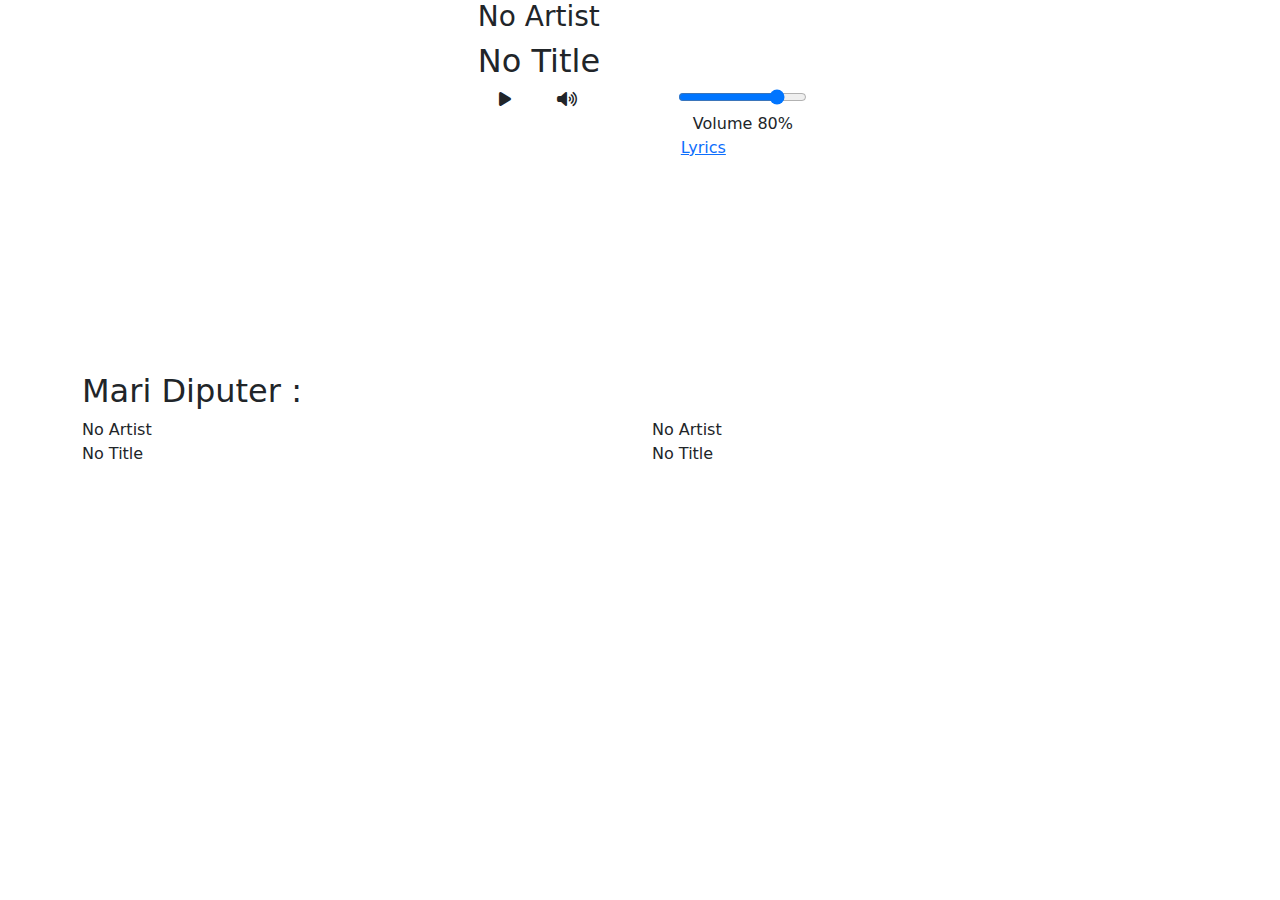
==== index.html @ 5166b130 "Update index.html" ====
<!DOCTYPE html>
<html lang="en-US">

<head>
    <meta charset="utf-8">
    <title>Bintang Tenggara - Live streaming AAC+</title>
    <meta name="description" content="Live Streaming Radio Bintang Tenggara Banyuwangi, Radio Banyuwangi, AAC+ streaming">
    <meta name="viewport" content="width=device-width, initial-scale=1, shrink-to-fit=no">
    <meta name="theme-color" content="#171717"> 
    <meta http-equiv="cache-control" content="max-age=0" />
    <meta http-equiv="cache-control" content="no-cache" />
    <meta http-equiv="expires" content="0" />
    <meta http-equiv="expires" content="Tue, 01 Jan 1980 1:00:00 GMT" /> 
    <meta name="robots" content="index, follow">
    <meta property="og:url" content="https://dengerin.radiobintangtenggara.com">
    <meta property="og:title" content="I'm listening Radio Bintang Tenggara">
    <meta property="og:site_name" content="Radio Bintang Tenggara">
    <meta property="og:description" content="Radio Bintang Tenggara yang beralamat di jalan raya 88 Jajag Banyuwangi. Radio Bintang Tenggara Banyuwangi, Radio Banyuwangi.">
    <meta property="og:image" content="https://cdn.bintangtenggarafm.com/img/f69c7be1aa497aaa87f40d2306c4b3577.png">
    <meta property="og:image:type" content="image/png">
    <meta property="og:image:width" content="512">
    <meta property="og:image:height" content="512">
    <meta name="twitter:image" content="https://cdn-profiles.tunein.com/s162395/images/logod.png?t=638531136760000000"/>
    <meta name="twitter:image:alt" content="Listen to Radio Bintang Tenggara from Banyuwangi"/>
    <meta name="twitter:player" content="https://zeno.fm/player.php/player.php?stream=https://stream.zeno.fm/r4mpcrfwfzzuv"/>
    <meta name="twitter:player:stream" content="https://stream.zeno.fm/r4mpcrfwfzzuv"/>
    <meta name="twitter:player:stream:content_type" content="audio/aacp"/>
    <meta name="twitter:player:width" content="480"/>
    <meta name="twitter:player:height" content="50"/>
    <meta property="og:site_name" content="bintangtenggarafm.com"/>
    <meta name="google-site-verification" content="WcU_cZNSpHe64QNJ_5vOwtOrhfKAWFT7a-KDPu0UoKY" />
    <link rel="icon" type="image/png" href="https://cdn.bintangtenggarafm.com/img/favicon.png" /> 
    <link rel="stylesheet" href="https://cdn.jsdelivr.net/npm/bootstrap@5.3.3/dist/css/bootstrap.min.css" integrity="SHA384-QWTKZyjpPEjISv5WaRU9OFeRpok6YctnYmDr5pNlyT2bRjXh0JMhjY6hW+ALEwIH" crossorigin="anonymous"> 
    <link rel="stylesheet" href="https://cdnjs.cloudflare.com/ajax/libs/font-awesome/6.5.1/css/all.min.css">
    <link rel="stylesheet" type="text/css" href="https://warningfm.github.io/v3/css/animate.css">
    <link id="maintheme" href="https://bintangtenggarafm.com/css/combro.css?v=2.1" rel="stylesheet" type="text/css">
    <style>
        /* For Desktop */
        .desktop-story {
        display: block; /* Displays on the desktop */
        }

        /* For Mobile */
        @media (max-width: 768px) {
        .mobile-story {
            display: block; /* View on mobile */
        }
        .desktop-story {
            display: none; /* Hide on mobile */
        }
        }
    </style>
</head>

<body>
    <div class="cover-site">
        <div id="bgCover"></div>
        <div class="bg-mask"></div>
    </div>
    <main>
        <section id="player">
            <div class="container">
                <div class="row web-player">
                    <div class="col-12 col-lg-10">
                        <div class="row">
                            <div class="col-12 col-md-5">
                                <div class="cover-album">
                                    <div id="currentCoverArt"></div>
                                    <div class="watermark"></div>
                                </div>
                            </div>
                            <div class="col-12 ml-md-auto col-md-6">
                                <div class="row">
                                    <div class="col-12">
                                        <div class="info-current-song">
                                            <h3 id="currentArtist" class="current-artist text-captalize">No Artist</h3>
                                            <h2 id="currentSong" class="current-song text-Letter case">No Title</h2>
                                          </div>
                                    </div>
                                    <div class="col-12">
                                        <div class="row">
                                            <div class="play-pause col-12 col-md-2 text-center">
                                                <i id="playerButton" class="fa fa-play" onclick="togglePlay()"></i>
                                            </div>
                                            <div class="col-12 col-md-10 text-center">
                                                <div class="row volume-control">
                                                    <div class="volume-icon col-1"><i class="fa fa-volume-up"></i></div>
                                                    <div class="volume-slide col-10 text-center"><input type="range" id="volume"
                                                            step="1" min="0" max="100" value="99"></div>
                                                    <div class="percentual-volume col-12">Volume <span id="volIndicator">...</span>%</div>
                                                </div>
                                            </div>
                                            <div class="col-12 text-center call-lyrics">
                                                <a href="#" class="lyrics" style="" data-target="#modalLyrics">Lyrics</a>
                                            </div>
                                        </div>
                                    </div>
                                </div>
                            </div>
                        </div>
                    </div>
                </div>
                <div class="row historic">
                    <div class="col-12">
                        <h2>Mari Diputer :</h2>
                        <div class="row" id="historicSong">
                            <article class="col-12 col-md-6">
                                <div class="cover-historic"></div>
                                <div class="music-info">
                                    <div class="artist">No Artist</div>
                                    <div class="song">No Title</div>
                                </div>
                            </article>
                            <article class="col-12 col-md-6">
                                <div class="cover-historic"></div>
                                <div class="music-info">
                                    <div class="artist">No Artist</div>
                                    <div class="song">No Title</div>
                                </div>
                            </article>
                        </div>
                    </div>
                </div>
            </div>
        </section>
     </main>
    <div class="modal fade" id="modalLyrics" tabindex="-1" role="dialog" aria-labelledby="lyricsSong" aria-hidden="true">
        <div class="modal-dialog" role="document">
            <div class="modal-content">
                <div class="modal-header">
                    <h5 class="modal-title" id="lyricsSong">Lyrics</h5>
                    <button type="button" style="color: #fff" class="close" data-dismiss="modal" aria-label="Fechar">
                        <span aria-hidden="true">&times;</span>
                    </button>
                </div>
                
                <div class="modal-body" id="lyric"></div>
                <div class="modal-footer">
                    <button type="button" class="btn btn-success" data-dismiss="modal">Close</button>
                </div>
            </div>
        </div>
    </div>
    <script type="text/javascript" src="https://warningfm.github.io/v3/js/jquery-3.2.1.min.js"></script>
    <script src="https://cdn.jsdelivr.net/npm/popper.js@1.16.0/dist/umd/popper.min.js" integrity="sha384-Q6E9RHvbIyZFJoft+2mJbHaEWldlvI9IOYy5n3zV9zzTtmI3UksdQRVvoxMfooAo" crossorigin="anonymous"></script>
    <script type="text/javascript" src="config.js"></script>
    <script type="text/javascript" src="js/kn.js?v=1.4"></script>
</body>
</html>
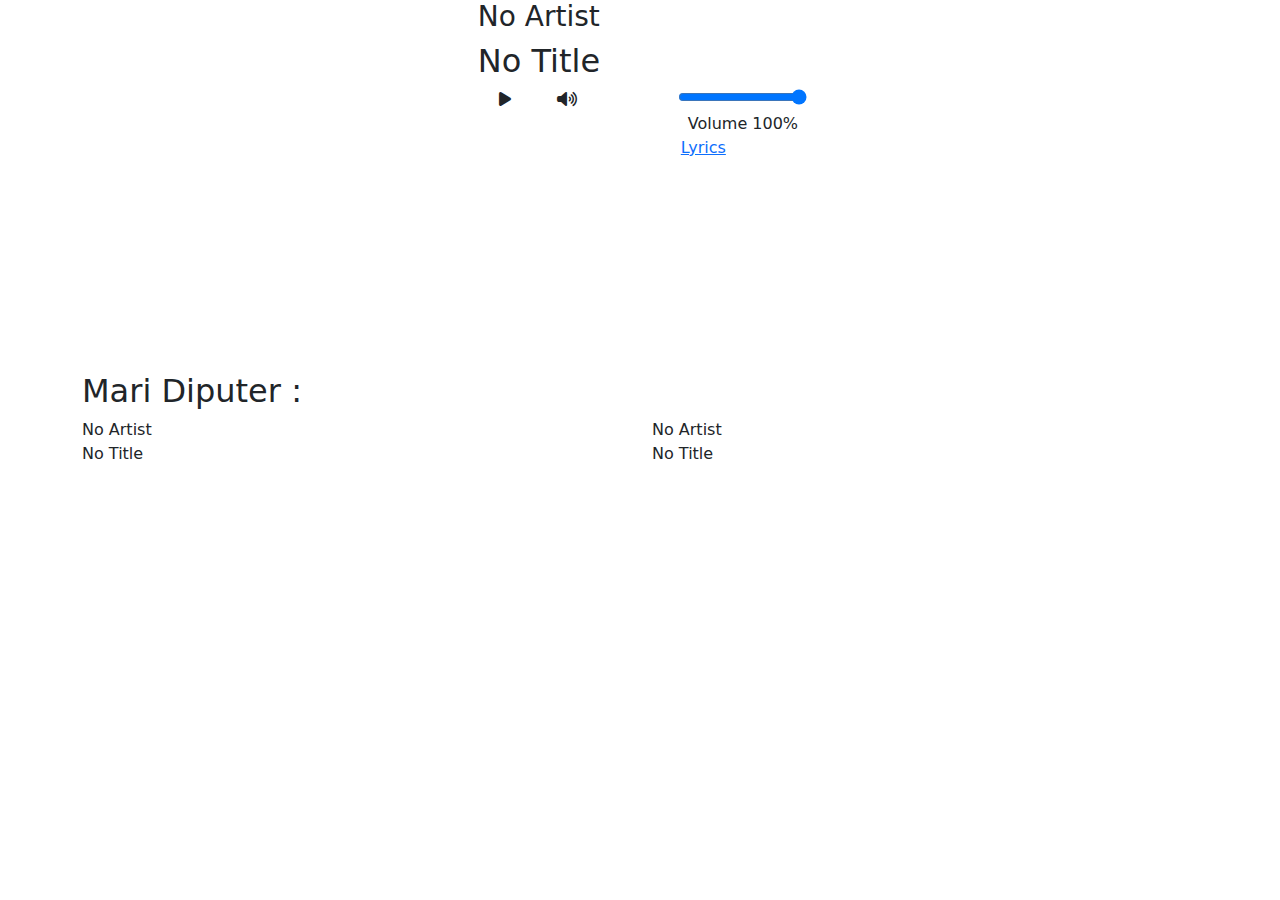
==== commit 23488de0: "Update index.html" ====
--- a/index.html
+++ b/index.html
@@ -33,7 +33,7 @@
     <link rel="stylesheet" href="https://cdn.jsdelivr.net/npm/bootstrap@5.3.3/dist/css/bootstrap.min.css" integrity="SHA384-QWTKZyjpPEjISv5WaRU9OFeRpok6YctnYmDr5pNlyT2bRjXh0JMhjY6hW+ALEwIH" crossorigin="anonymous"> 
     <link rel="stylesheet" href="https://cdnjs.cloudflare.com/ajax/libs/font-awesome/6.5.1/css/all.min.css">
     <link rel="stylesheet" type="text/css" href="https://warningfm.github.io/v3/css/animate.css">
-    <link id="maintheme" href="https://bintangtenggarafm.com/css/combro.css?v=2.1" rel="stylesheet" type="text/css">
+    <link id="maintheme" href="https://bintangtenggara.github.io/v2/css/combro.css?v=2.1" rel="stylesheet" type="text/css">
     <style>
         /* For Desktop */
         .desktop-story {
@@ -144,6 +144,6 @@
     <script type="text/javascript" src="https://warningfm.github.io/v3/js/jquery-3.2.1.min.js"></script>
     <script src="https://cdn.jsdelivr.net/npm/popper.js@1.16.0/dist/umd/popper.min.js" integrity="sha384-Q6E9RHvbIyZFJoft+2mJbHaEWldlvI9IOYy5n3zV9zzTtmI3UksdQRVvoxMfooAo" crossorigin="anonymous"></script>
     <script type="text/javascript" src="config.js"></script>
-    <script type="text/javascript" src="js/kn.js?v=1.4"></script>
+    <script type="text/javascript" src="js/kn.js"></script>
 </body>
 </html>
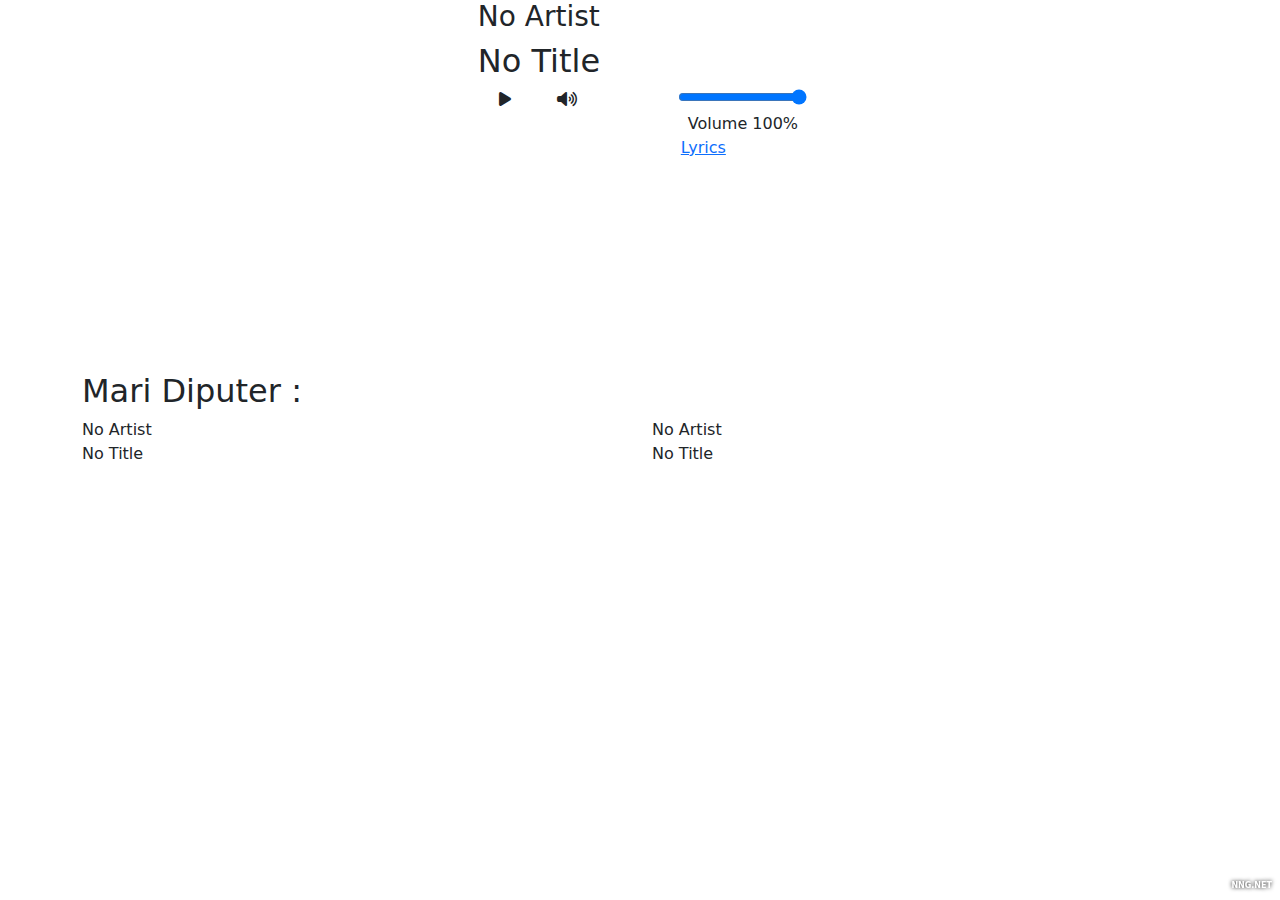
==== commit 74c3f9a8: "Update index.html" ====
--- a/index.html
+++ b/index.html
@@ -143,7 +143,9 @@
     </div>
     <script type="text/javascript" src="https://warningfm.github.io/v3/js/jquery-3.2.1.min.js"></script>
     <script src="https://cdn.jsdelivr.net/npm/popper.js@1.16.0/dist/umd/popper.min.js" integrity="sha384-Q6E9RHvbIyZFJoft+2mJbHaEWldlvI9IOYy5n3zV9zzTtmI3UksdQRVvoxMfooAo" crossorigin="anonymous"></script>
+    <script type="text/javascript" src="js/bootstrap.min.js"></script>
     <script type="text/javascript" src="config.js"></script>
     <script type="text/javascript" src="js/kn.js"></script>
+    <small style="bottom: 8px;font-size: 8px;position: fixed;right: 8px;text-shadow: 0px 0px 4px rgba(0, 0, 0, 1);z-index: 1004;"><b><a style="color:#fff;text-decoration: none;" target="_blank" href="https://mbahnunungonline.net/live" title="Internet Radio Streaming">NNG.NET</a></b></small>
 </body>
 </html>
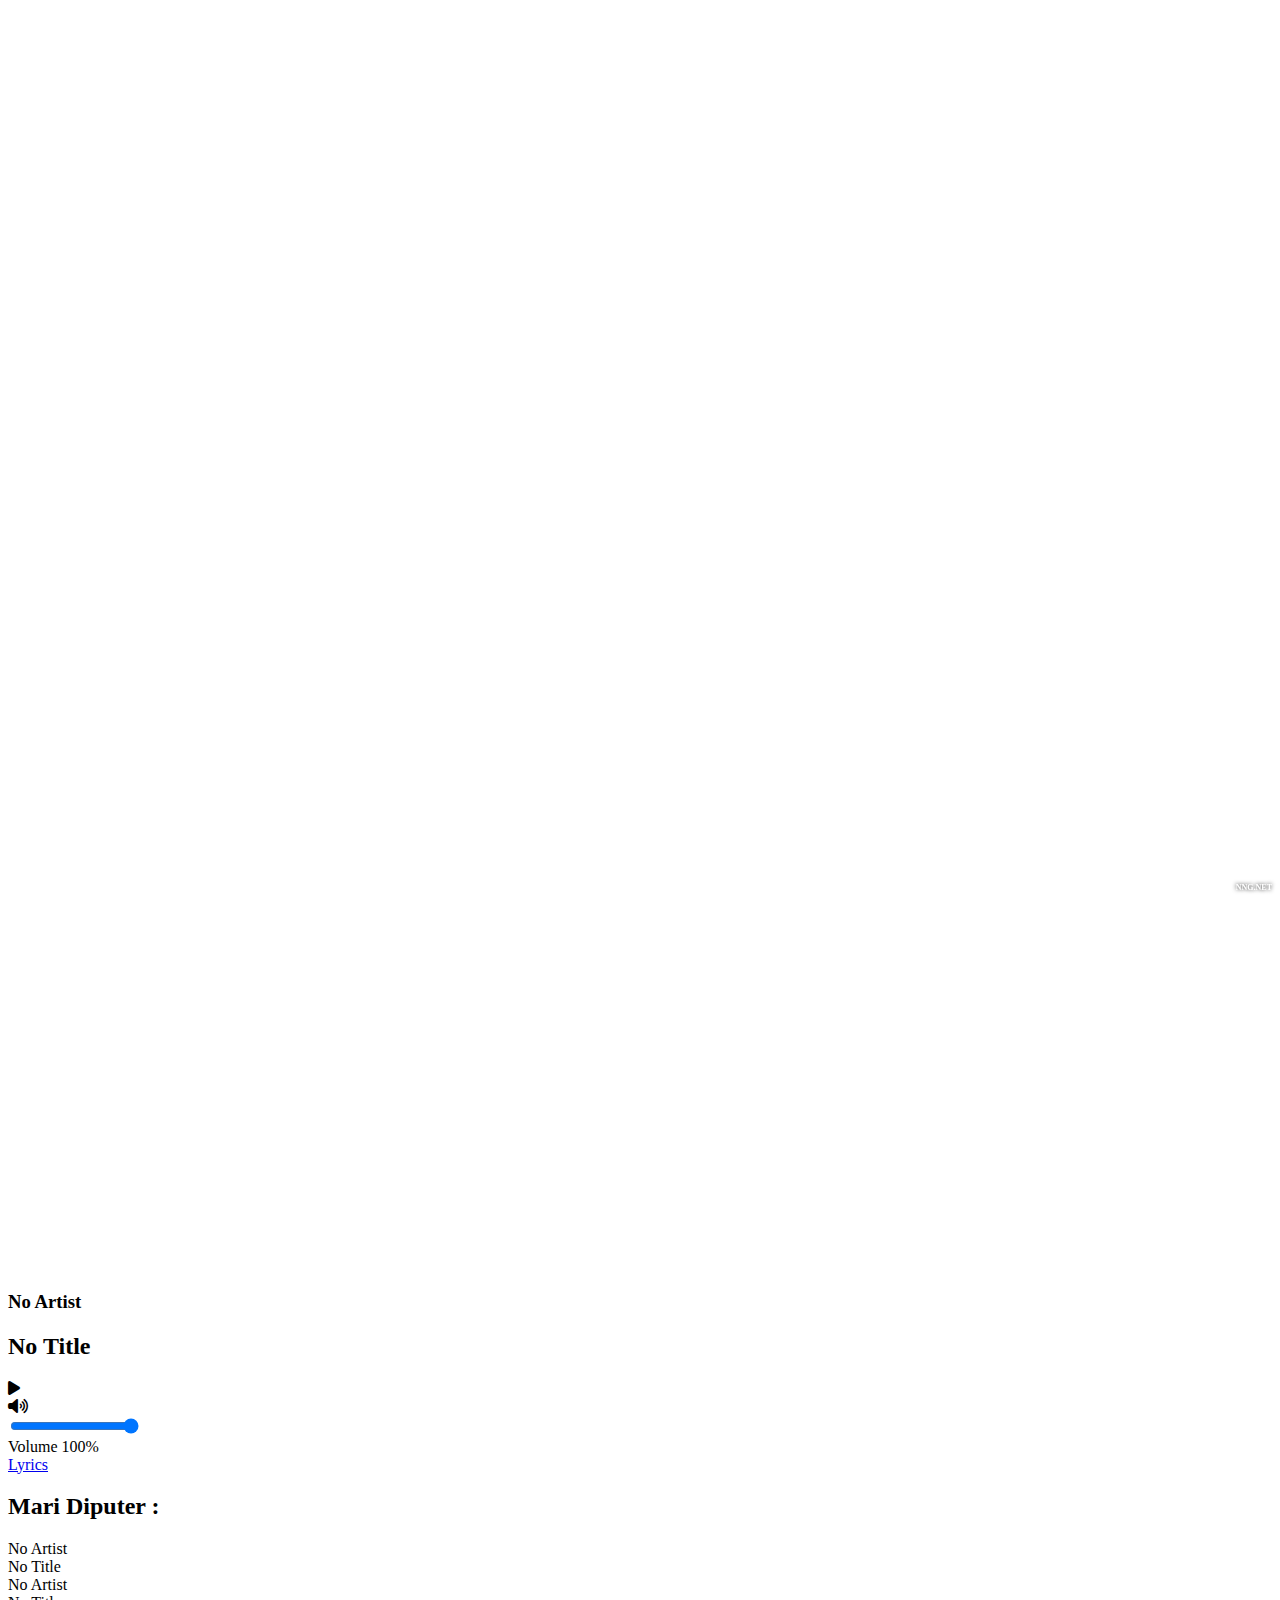
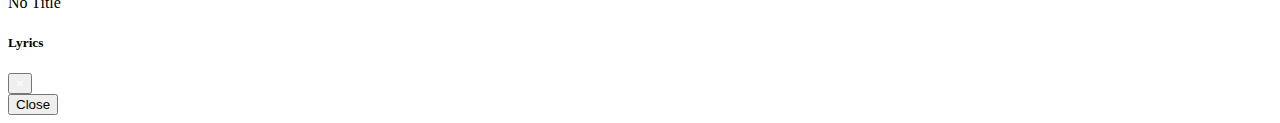
==== commit 2187a172: "Update index.html" ====
--- a/index.html
+++ b/index.html
@@ -27,10 +27,10 @@
     <meta name="twitter:player:stream:content_type" content="audio/aacp"/>
     <meta name="twitter:player:width" content="480"/>
     <meta name="twitter:player:height" content="50"/>
-    <meta property="og:site_name" content="bintangtenggarafm.com"/>
+    <meta property="og:site_name" content="Radio Bintang Tenggara"/>
     <meta name="google-site-verification" content="WcU_cZNSpHe64QNJ_5vOwtOrhfKAWFT7a-KDPu0UoKY" />
     <link rel="icon" type="image/png" href="https://cdn.bintangtenggarafm.com/img/favicon.png" /> 
-    <link rel="stylesheet" href="https://cdn.jsdelivr.net/npm/bootstrap@5.3.3/dist/css/bootstrap.min.css" integrity="SHA384-QWTKZyjpPEjISv5WaRU9OFeRpok6YctnYmDr5pNlyT2bRjXh0JMhjY6hW+ALEwIH" crossorigin="anonymous"> 
+    
     <link rel="stylesheet" href="https://cdnjs.cloudflare.com/ajax/libs/font-awesome/6.5.1/css/all.min.css">
     <link rel="stylesheet" type="text/css" href="https://warningfm.github.io/v3/css/animate.css">
     <link id="maintheme" href="https://bintangtenggara.github.io/v2/css/combro.css?v=2.1" rel="stylesheet" type="text/css">
